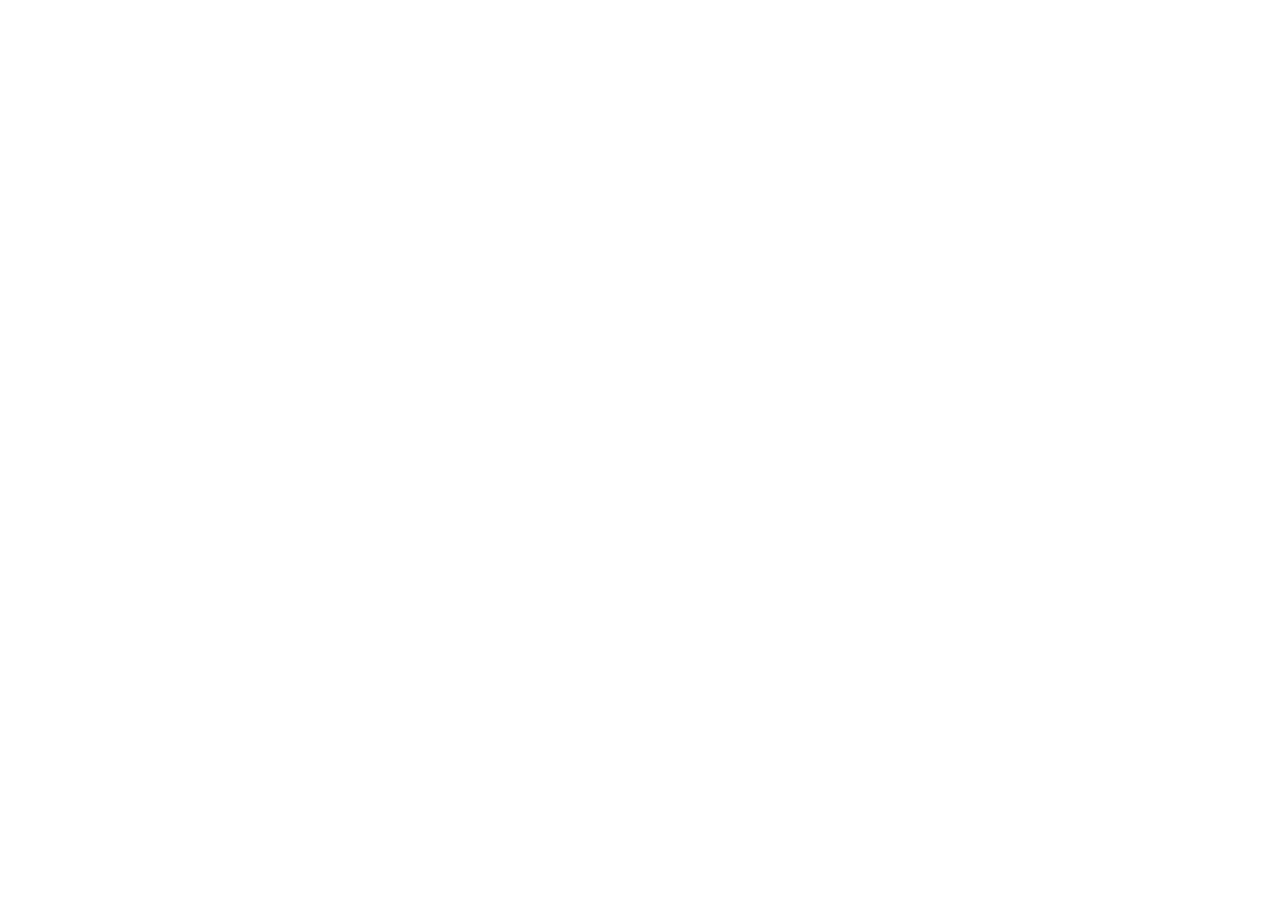
==== index.html @ c93b1224 "index.html main page" ====
<!DOCTYPE html>
<html lang="en">
<head>
    <meta charset="UTF-8">
    <meta name="viewport" content="width=device-width, initial-scale=1.0">
    <title>my-website for ds4200 hw7</title>
    <link rel="stylesheet" href="style.css">
</head>
<body>

</body>
</html>
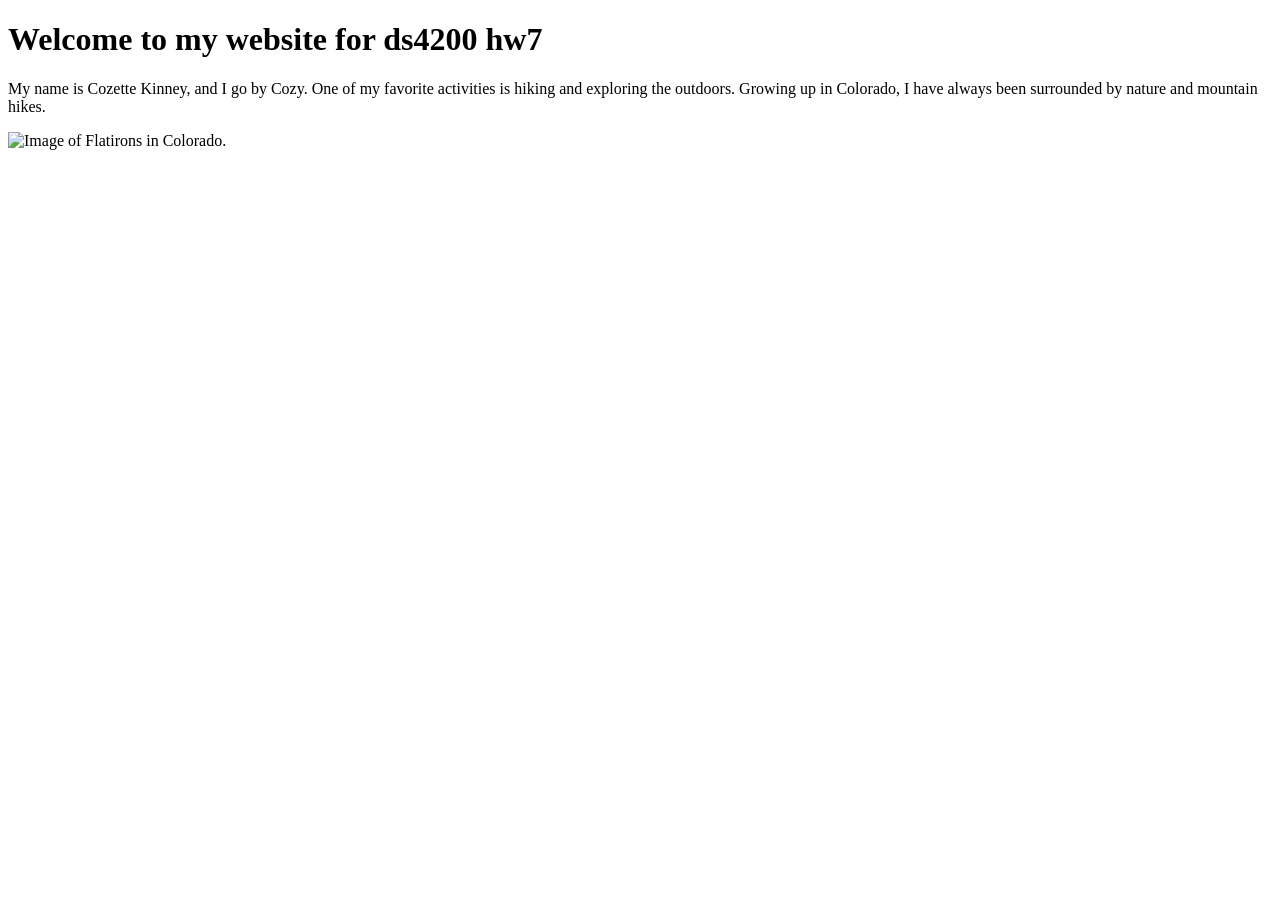
==== commit b38cb985: "updates to main page" ====
--- a/index.html
+++ b/index.html
@@ -7,6 +7,11 @@
     <link rel="stylesheet" href="style.css">
 </head>
 <body>
+    <h1>Welcome to my website for ds4200 hw7</h1>
+    <p>My name is Cozette Kinney, and I go by Cozy. One of my favorite activities is hiking and exploring the outdoors.
+        Growing up in Colorado, I have always been surrounded by nature and mountain hikes. 
 
+    </p>
+    <img src="https://assets.simpleviewinc.com/simpleview/image/upload/c_fill,h_800,q_75,w_1200/v1/clients/boulder/FlatironsatsunrisewithsweetpeasTomMangan_6d2b3050-6b8f-4337-8486-0481eac40e8f.jpg" alt="Image of Flatirons in Colorado.">
 </body>
 </html>
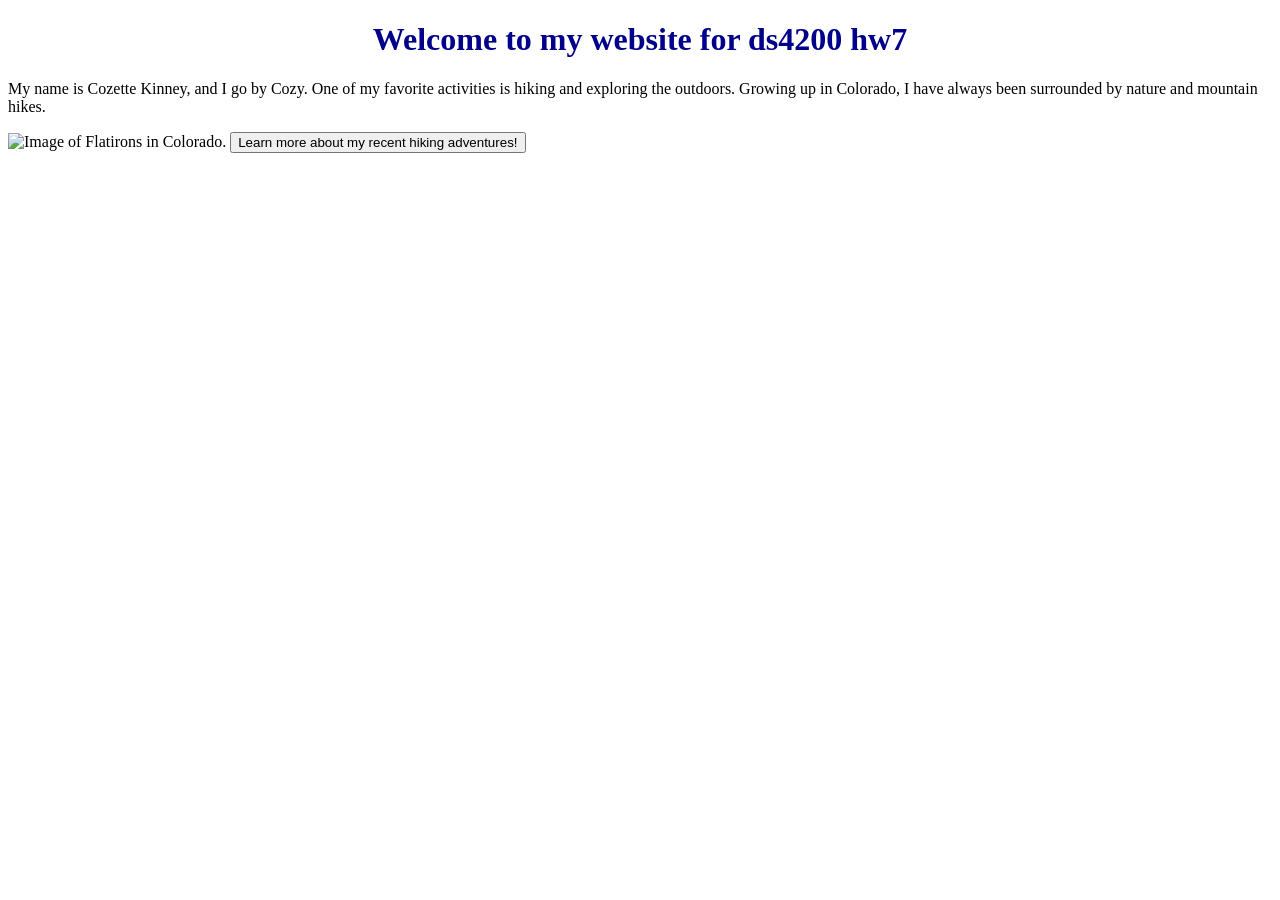
==== commit db0f3e6e: "add button linking to another page" ====
--- a/index.html
+++ b/index.html
@@ -13,5 +13,13 @@
 
     </p>
     <img src="https://assets.simpleviewinc.com/simpleview/image/upload/c_fill,h_800,q_75,w_1200/v1/clients/boulder/FlatironsatsunrisewithsweetpeasTomMangan_6d2b3050-6b8f-4337-8486-0481eac40e8f.jpg" alt="Image of Flatirons in Colorado.">
+
+    <button id="button"> Learn more about my recent hiking adventures! </button>
+    <script>
+        const navigateButton = document.getElementById("button");
+        navigateButton.addEventListener("click", function() {
+            window.location.href = "page1-hikes.html";
+        });
+    </script>
 </body>
 </html>
--- a/style.css
+++ b/style.css
@@ -0,0 +1,4 @@
+h1{
+    color:darkblue;
+    text-align: center;
+}
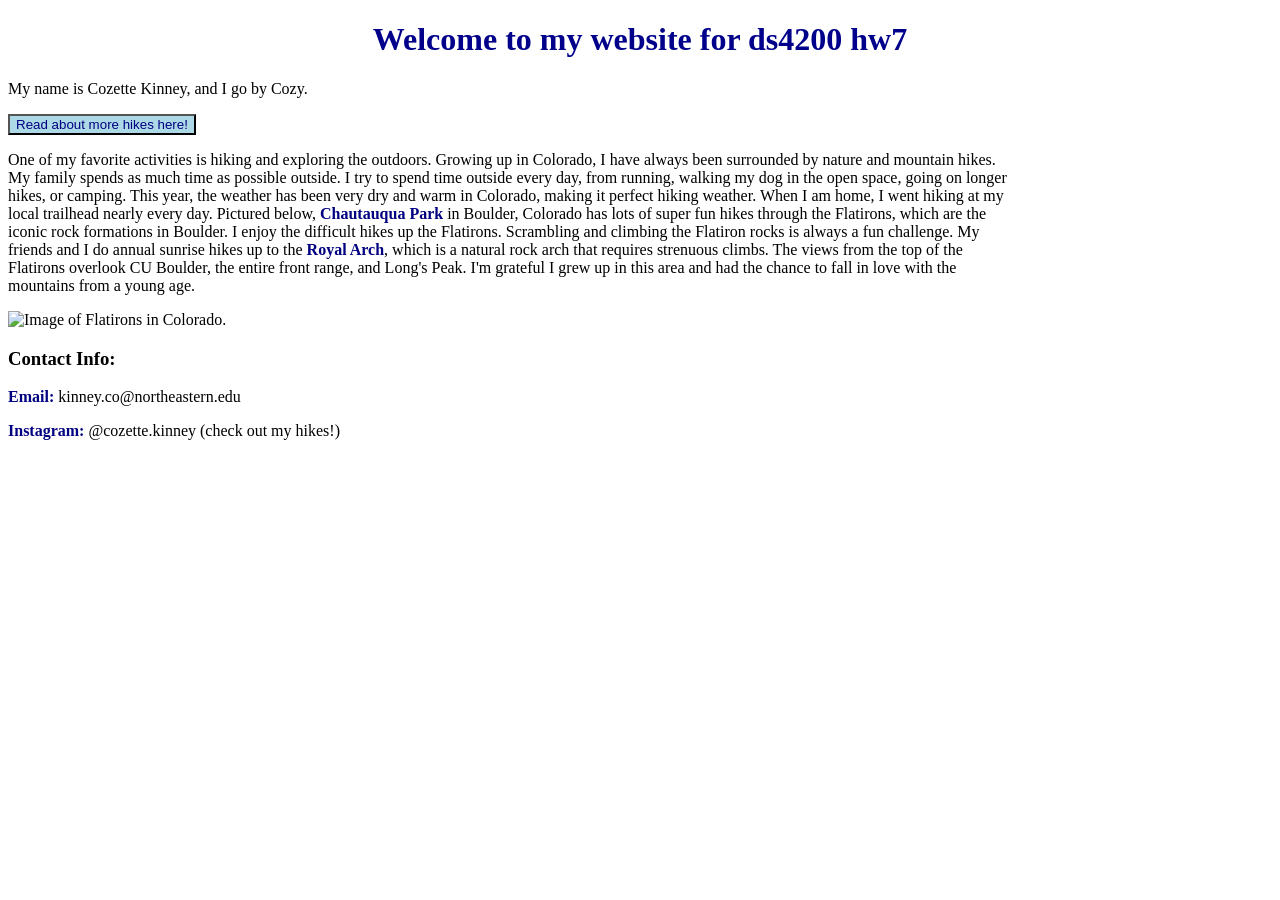
==== commit c8334f9f: "adding text and style to pages" ====
--- a/index.html
+++ b/index.html
@@ -8,18 +8,31 @@
 </head>
 <body>
     <h1>Welcome to my website for ds4200 hw7</h1>
-    <p>My name is Cozette Kinney, and I go by Cozy. One of my favorite activities is hiking and exploring the outdoors.
-        Growing up in Colorado, I have always been surrounded by nature and mountain hikes. 
+    <p>My name is Cozette Kinney, and I go by Cozy. </p>
+    
+    <button id="button"> Read about more hikes here! </button>
+    <script>
+        const navigateButton = document.getElementById('button');
+        navigateButton.addEventListener('click', function() {
+            window.location.href = 'page1-hikes.html';
+        });
+    </script>
+
+    <p>One of my favorite activities is hiking and exploring the outdoors.
+        Growing up in Colorado, I have always been surrounded by nature and mountain hikes. My family spends as much time as possible outside.
+        I try to spend time outside every day, from running, walking my dog in the open space, going on longer hikes, or camping. This year, the weather has been
+        very dry and warm in Colorado, making it perfect hiking weather. When I am home, I went hiking at my local trailhead nearly every day. Pictured below, <b>Chautauqua Park</b> in Boulder, Colorado
+        has lots of super fun hikes through the Flatirons, which are the iconic rock formations in Boulder. I enjoy the difficult hikes up the Flatirons. Scrambling and climbing the Flatiron rocks
+        is always a fun challenge. My friends and I do annual sunrise hikes up to the <b>Royal Arch</b>, which is a natural rock arch that requires strenuous climbs. The views from the top of the 
+        Flatirons overlook CU Boulder, the entire front range, and Long's Peak. I'm grateful I grew up in this area and had the chance to fall in love with the mountains from a young age.
 
     </p>
     <img src="https://assets.simpleviewinc.com/simpleview/image/upload/c_fill,h_800,q_75,w_1200/v1/clients/boulder/FlatironsatsunrisewithsweetpeasTomMangan_6d2b3050-6b8f-4337-8486-0481eac40e8f.jpg" alt="Image of Flatirons in Colorado.">
 
-    <button id="button"> Learn more about my recent hiking adventures! </button>
-    <script>
-        const navigateButton = document.getElementById("button");
-        navigateButton.addEventListener("click", function() {
-            window.location.href = "page1-hikes.html";
-        });
-    </script>
+    <h3>Contact Info:</h3>
+    <p><b>Email:</b> kinney.co@northeastern.edu</p>
+    <p><b>Instagram:</b> @cozette.kinney (check out my hikes!)</p>
+
+
 </body>
 </html>
--- a/style.css
+++ b/style.css
@@ -1,4 +1,22 @@
 h1{
     color:darkblue;
     text-align: center;
-}+    font-family:Georgia, 'Times New Roman', Times, serif;
+}
+
+p{
+    width: 1000px;
+    margin-left: 100;
+}
+
+#button{
+    display: block;
+    margin-left: 100;
+    color: navy;
+    background-color: lightblue;
+}
+
+b{
+    color: navy;
+}
+
